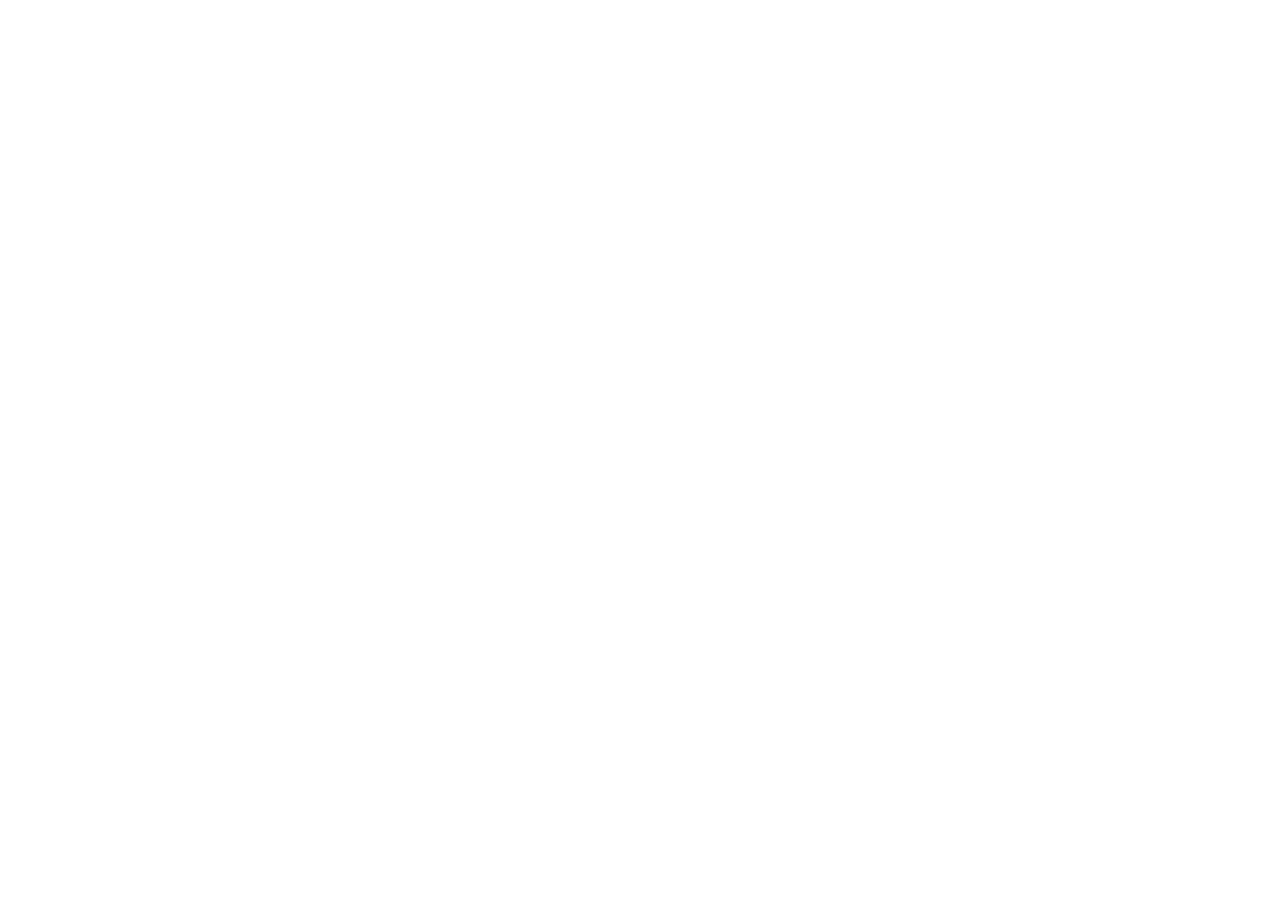
==== index02.html @ f0d4d099 "add ." ====
<!DOCTYPE html>
<html lang="en">
<head>
    <meta charset="UTF-8">
    <meta name="viewport" content="width=
    , initial-scale=1.0">
    <title>2 - programa</title>
</head>
<body>
    <script>
        
    </script>
</body>
</html>
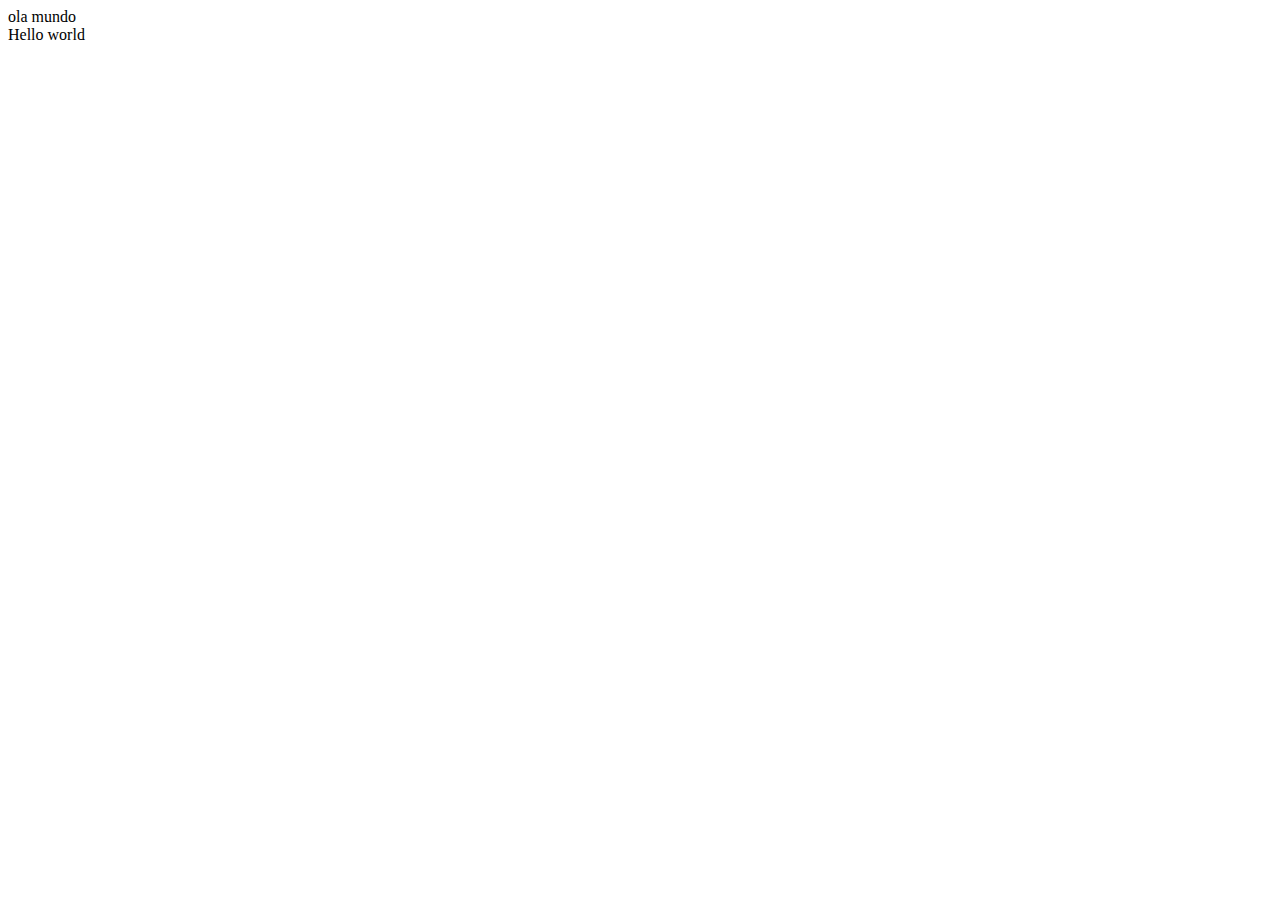
==== commit f64bddc3: "ok" ====
--- a/index02.html
+++ b/index02.html
@@ -8,7 +8,9 @@
 </head>
 <body>
     <script>
-        
+        document.write("ola mundo");
+        document.write("<br>")
+        document.write("Hello world");
     </script>
 </body>
 </html>